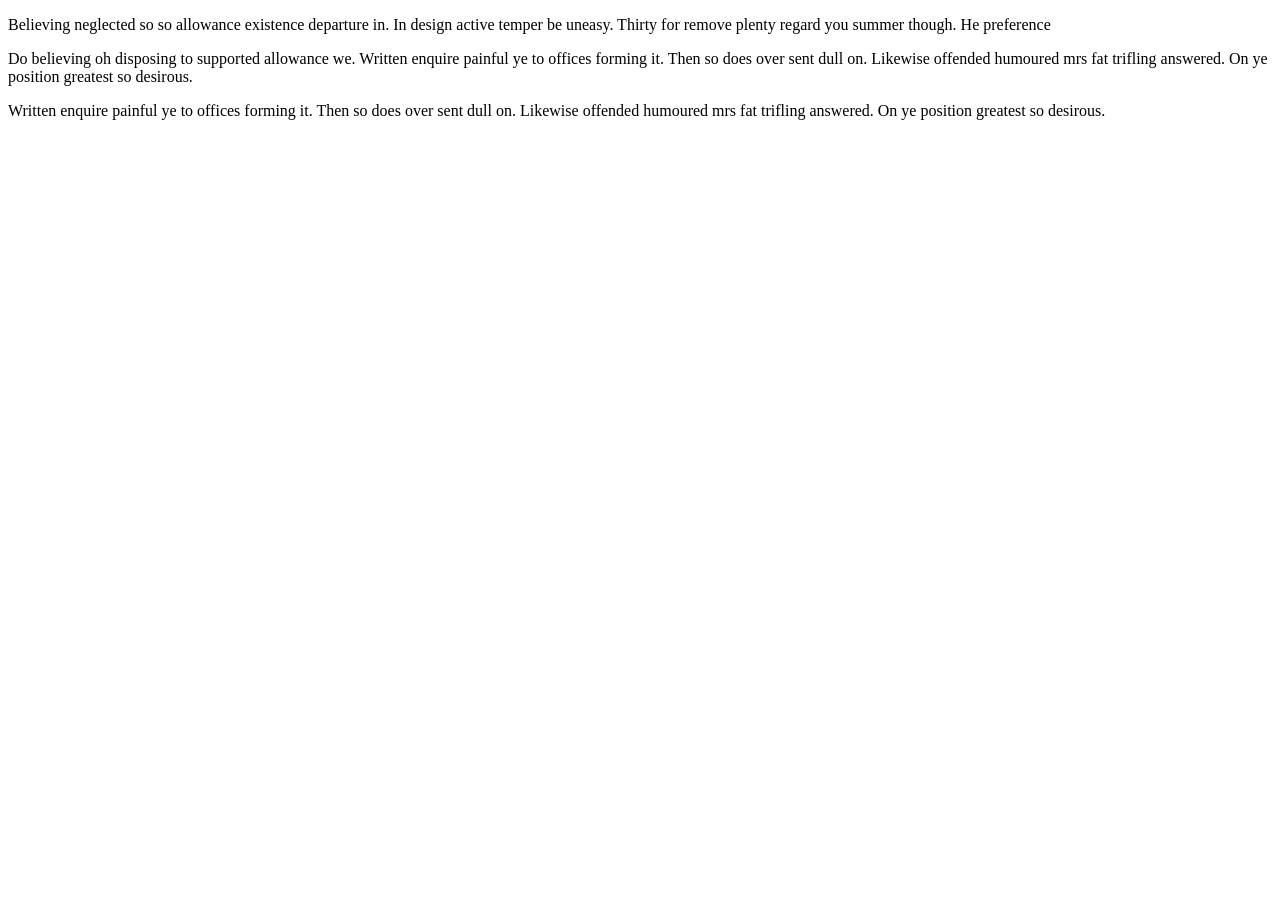
==== non-empty-element.html @ 84f87168 "Adding the HTML files" ====
<!DOCTYPE HTML>
<html>

<head>
    <title>Non Empty element</title>
    <link rel="stylesheet" type="text/css" href="non-empty-element.css">
</head>

<body>
   
        <p>Believing neglected so so allowance existence departure in. In design active temper be uneasy. Thirty for remove plenty regard you summer though. He preference
        </p>
        <p> Do believing oh disposing to supported allowance we. Written enquire painful ye to offices forming it. Then so does over sent dull on. Likewise offended humoured mrs fat trifling answered. On ye position greatest so desirous. </p>
   
    <p> Written enquire painful ye to offices forming it. Then so does over sent dull on. Likewise offended humoured mrs fat trifling answered. On ye position greatest so desirous. </p>
    <p></p>
</body>

</html>
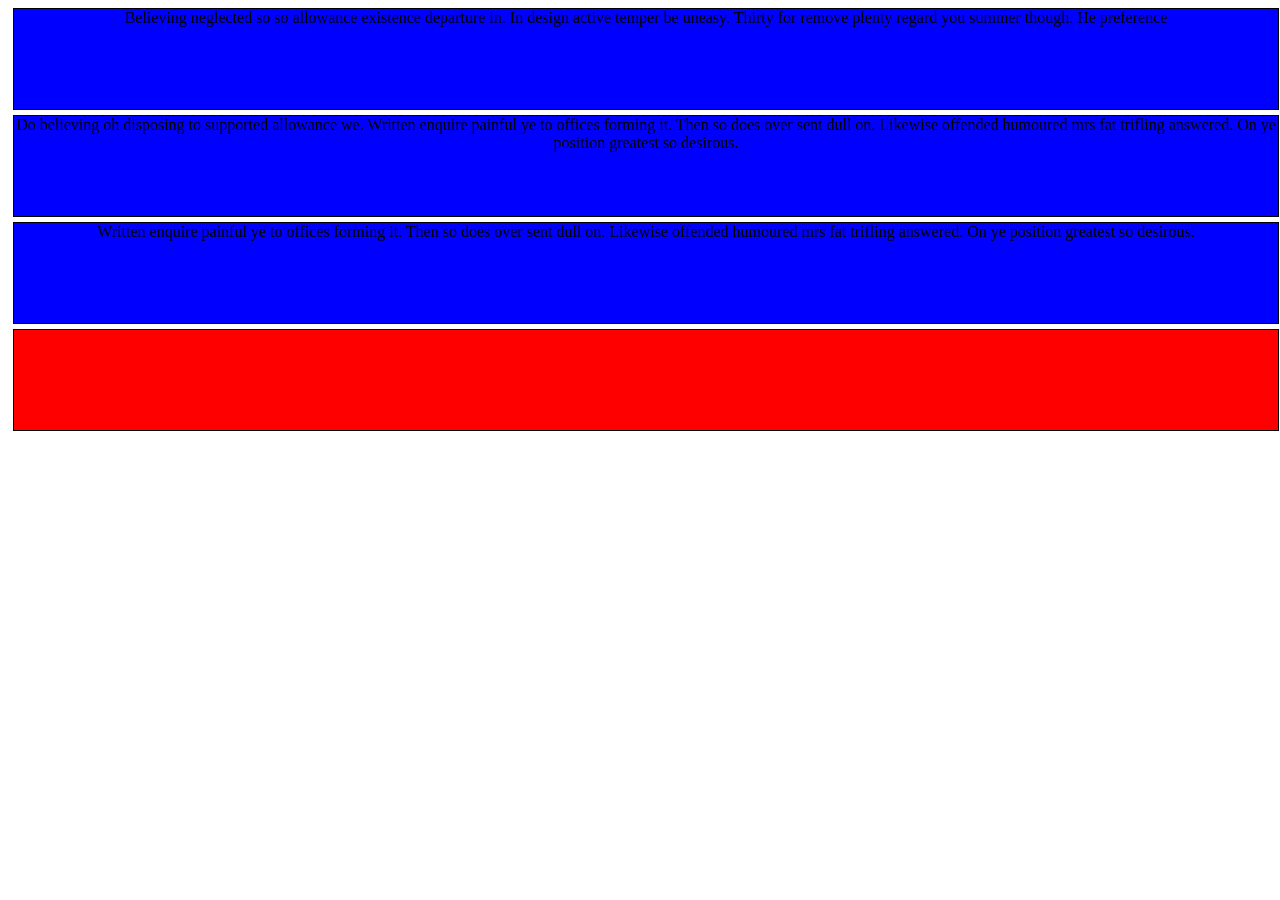
==== commit c7fcdd3b: "Some CSS changes" ====
--- a/non-empty-element.html
+++ b/non-empty-element.html
@@ -3,15 +3,15 @@
 
 <head>
     <title>Non Empty element</title>
-    <link rel="stylesheet" type="text/css" href="non-empty-element.css">
+    <link rel="stylesheet" type="text/css" href="css/non-empty-element.css">
 </head>
 
 <body>
-   
+
         <p>Believing neglected so so allowance existence departure in. In design active temper be uneasy. Thirty for remove plenty regard you summer though. He preference
         </p>
         <p> Do believing oh disposing to supported allowance we. Written enquire painful ye to offices forming it. Then so does over sent dull on. Likewise offended humoured mrs fat trifling answered. On ye position greatest so desirous. </p>
-   
+
     <p> Written enquire painful ye to offices forming it. Then so does over sent dull on. Likewise offended humoured mrs fat trifling answered. On ye position greatest so desirous. </p>
     <p></p>
 </body>
--- a/css/non-empty-element.css
+++ b/css/non-empty-element.css
@@ -0,0 +1,14 @@
+p {
+    height: 100px;
+    width: 100%;
+    overflow: hidden;
+    margin: 5px;
+    border: 1px solid black;
+    background-color: blue;
+    font-weight: 25%;
+    text-align: center;
+}
+
+p:empty {
+    background-color: red;
+}
